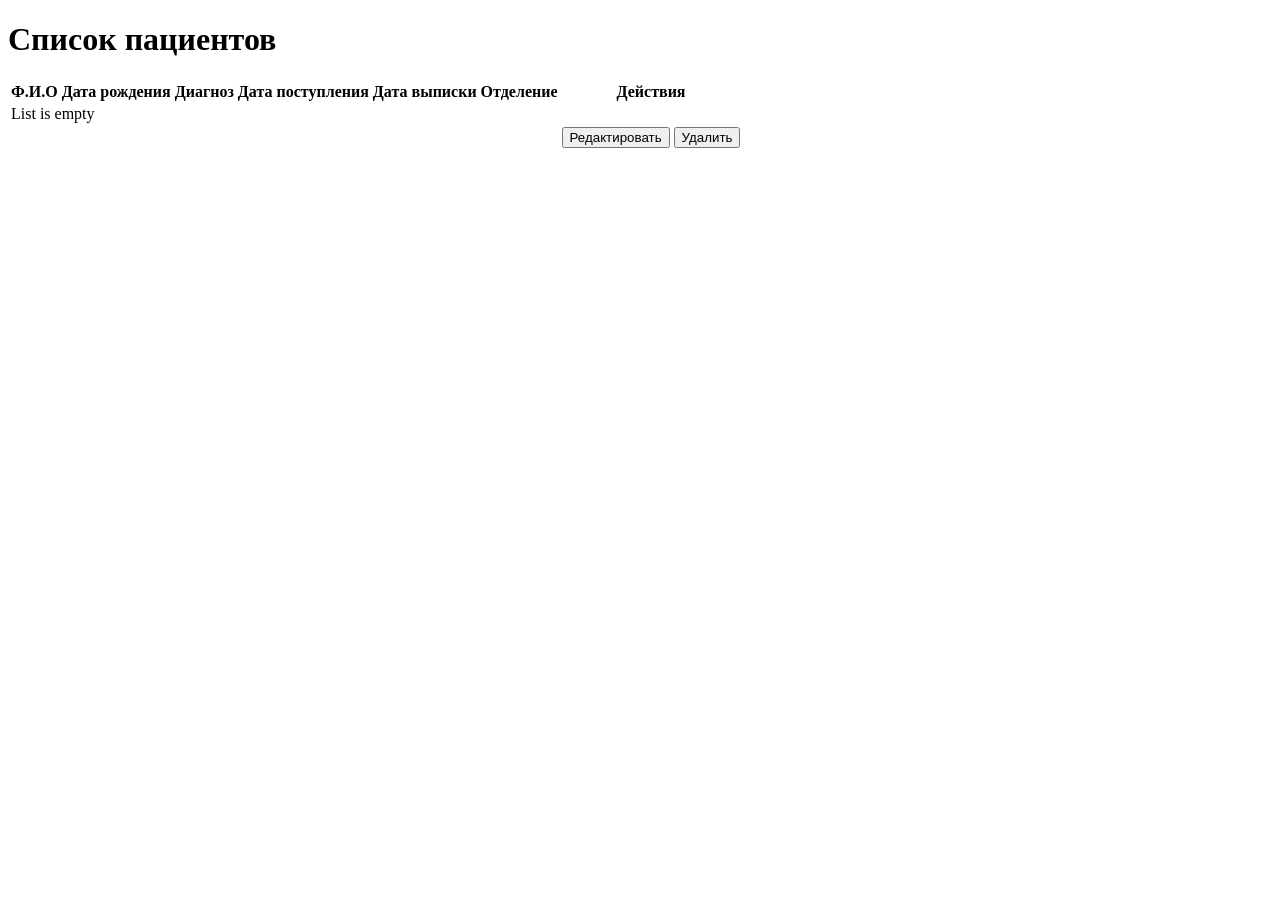
==== src/main/resources/templates/patients.html @ 1dbe23b3 "Add files via upload" ====
<!DOCTYPE html>
<html lang="en" xmlns:th="http://www.thymeleaf.org">
<head>
    <meta charset="UTF-8">
    <title>Список пациентов</title>
    <link rel="stylesheet" href="styles.css">
</head>
<body>
<h1>Список пациентов</h1>
<table>
    <thead>
    <tr>
        <th>Ф.И.О</th>
        <th>Дата рождения</th>
        <th>Диагноз</th>
        <th>Дата поступления</th>
        <th>Дата выписки</th>
        <th>Отделение</th>
        <th>Действия</th>
    </tr>
    </thead>
    <tbody>
    <tr th:if="${patientsList.empty}">
        <td colspan="3">List is empty</td>
    </tr>
    <tr th:each="patient : ${patientsList}">
        <td th:text="${patient.fullName}"></td>
        <td th:text="${patient.dateOfBirth}"></td>
        <td th:text="${patient.diagnosis}"></td>
        <td th:text="${patient.dateOfAdmission}"></td>
        <td th:text="${patient.dateOfDischarge}"></td>
        <td th:text="${patient.department}"></td>
        <td>
            <button class="edit-btn">Редактировать</button>
            <button class="delete-btn">Удалить</button>
        </td>
    </tr>
    </tbody>
</table>


<!--<p th:if="${patientsList.empty}"></p>
<p>List is empty</p>
<p th:each="patient : ${patientsList}" th:text="${patient.fullName}"></p>-->

</body>
</html>
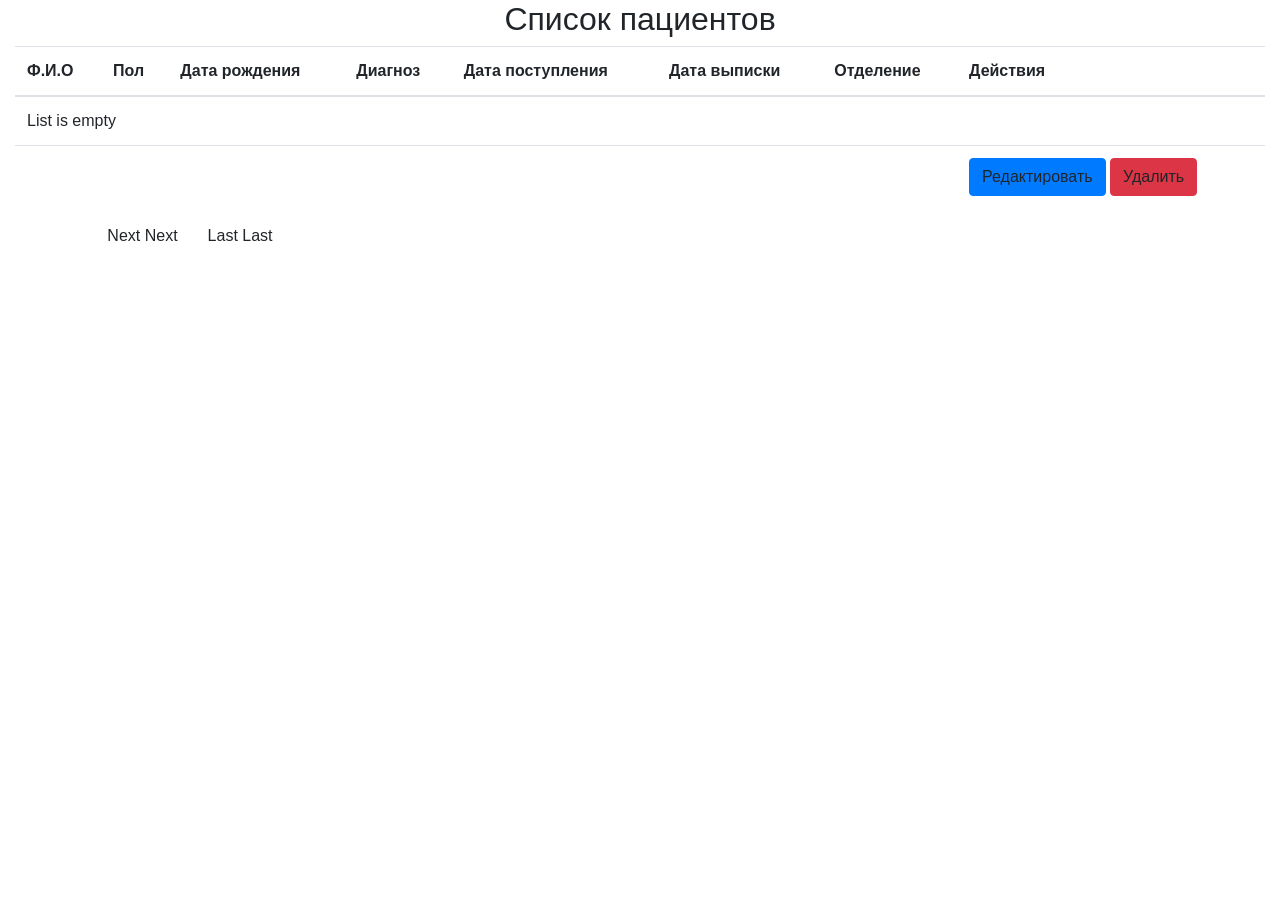
==== commit ad009418: "Add files via upload" ====
--- a/src/main/resources/templates/patients.html
+++ b/src/main/resources/templates/patients.html
@@ -1,47 +1,74 @@
 <!DOCTYPE html>
 <html lang="en" xmlns:th="http://www.thymeleaf.org">
+
 <head>
     <meta charset="UTF-8">
     <title>Список пациентов</title>
-    <link rel="stylesheet" href="styles.css">
+    <link rel="stylesheet" href="https://cdn.jsdelivr.net/npm/bootstrap@4.1.3/dist/css/bootstrap.min.css">
 </head>
+
 <body>
-<h1>Список пациентов</h1>
-<table>
-    <thead>
-    <tr>
-        <th>Ф.И.О</th>
-        <th>Дата рождения</th>
-        <th>Диагноз</th>
-        <th>Дата поступления</th>
-        <th>Дата выписки</th>
-        <th>Отделение</th>
-        <th>Действия</th>
-    </tr>
-    </thead>
-    <tbody>
-    <tr th:if="${patientsList.empty}">
-        <td colspan="3">List is empty</td>
-    </tr>
-    <tr th:each="patient : ${patientsList}">
-        <td th:text="${patient.fullName}"></td>
-        <td th:text="${patient.dateOfBirth}"></td>
-        <td th:text="${patient.diagnosis}"></td>
-        <td th:text="${patient.dateOfAdmission}"></td>
-        <td th:text="${patient.dateOfDischarge}"></td>
-        <td th:text="${patient.department}"></td>
-        <td>
-            <button class="edit-btn">Редактировать</button>
-            <button class="delete-btn">Удалить</button>
-        </td>
-    </tr>
-    </tbody>
-</table>
+    <div class="container mb-20">
+        <h2 class="text-center ">Список пациентов</h2>
+    </div>
+    <div class="container-fluid">
+        <div class="table-responsive">
+        <table class="table">
+            <thead>
+            <tr>
+                <th>
+                    <a th:href="@{'/page/'+${currentPage}+'?sortField=fullName&sortDir='+${reverseSortDir}}">Ф.И.О</a>
+                </th>
+                <th>Пол</th>
+                <th>Дата рождения</th>
+                <th>Диагноз</th>
+                <th>Дата поступления</th>
+                <th>Дата выписки</th>
+                <th>Отделение</th>
+                <th>Действия</th>
+            </tr>
+            </thead>
+            <tbody>
+            <tr th:if="${patientsList.empty}">
+                <td colspan="3">List is empty</td>
+            </tr>
+            <tr th:each="patient : ${patientsList}">
+                <td th:text="${patient.fullName}"></td>
+                <td th:text="${patient.gender}"></td>
+                <td th:text="${patient.dateOfBirth}"></td>
+                <td th:text="${patient.diagnosis}"></td>
+                <td th:text="${patient.dateOfAdmission}"></td>
+                <td th:text="${patient.dateOfDischarge}"></td>
+                <td th:text="${patient.department}"></td>
+                <td>
+                    <a class="btn btn-primary" th:href="@{/showFormForUpdate/{id}(id=${patient.id})}">Редактировать</a>
+                    <a class="btn btn-danger" th:href="@{/delete/{id}(id=${patient.id})}">Удалить</a>
+                </td>
+            </tr>
+            </tbody>
+        </table>
+        </div>
+    </div>
+    <div th:if="${totalPages > 1}">
+        <div class="row col-lg-auto ml-1">
+            <div class="col-lg-auto" th:text="'Всего элементов : ' + ${totalItems}">
+            </div>
+            <div class="col-lg-auto">
+                <span th:each="i: ${#numbers.sequence(1, totalPages)}">
+                    <a th:if="${currentPage != i}" th:href="@{'/page/' + ${i}+ '?sortField=' + ${sortField} + '&sortDir=' + ${sortDir}}" th:text="${i}"></a>
+                    <span th:unless="${currentPage != i}" th:text="${i}"></span>  &nbsp; &nbsp;
+                </span>
+            </div>
+            <div class="col-lg-auto">
+                <a th:if="${currentPage < totalPages}" th:href="@{'/page/' + ${currentPage + 1}+ '?sortField=' + ${sortField} + '&sortDir=' + ${sortDir}}">Next</a>
+                <span th:unless="${currentPage < totalPages}">Next</span>
+            </div>
+            <div class="col-lg-auto">
+                <a th:if="${currentPage < totalPages}" th:href="@{'/page/' + ${totalPages}+ '?sortField=' + ${sortField} + '&sortDir=' + ${sortDir}}">Last</a>
+                <span th:unless="${currentPage < totalPages}">Last</span>
+        </div>
+    </div>
+</div>
+</body>
 
-
-<!--<p th:if="${patientsList.empty}"></p>
-<p>List is empty</p>
-<p th:each="patient : ${patientsList}" th:text="${patient.fullName}"></p>-->
-
-</body>
-</html>+</html>
